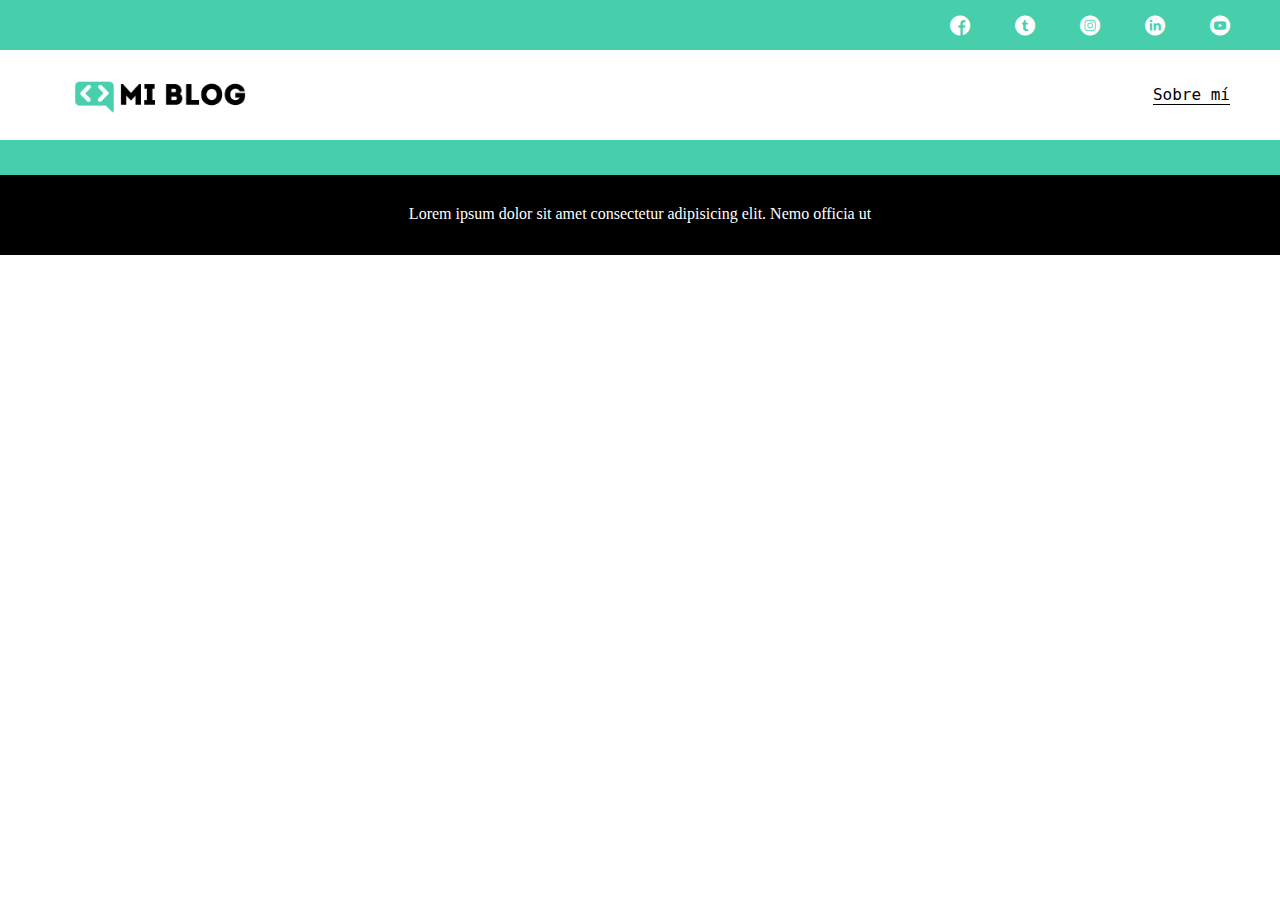
==== blog.html @ a78e27c7 "Integrar header y footer" ====
<!DOCTYPE html>
<html lang="en">
  <head>
    <meta charset="UTF-8" />
    <meta name="viewport" content="width=device-width, initial-scale=1.0" />
    <title>My Blog</title>
    <link rel="stylesheet" href="css/main.css" />
    <link rel="stylesheet" href="css/font/flaticon.css" />
  </head>

  <body>
    <header>
      <section class="header-icons-container">
        <div class="icons">
          <a href="/"><span class="flaticon-001-facebook"></span></a>
          <a href="/"><span class="flaticon-002-twitter"></span></a>
          <a href="/"><span class="flaticon-011-instagram"></span></a>
          <a href="/"><span class="flaticon-010-linkedin"></span></a>
          <a href="/"><span class="flaticon-008-youtube"></span></a>
        </div>
      </section>

      <nav>
        <section class="nav-logo-container">
          <a href="/"
            ><img src="assets/image/Logo-negro.png" alt="Logo de My Blog"
          /></a>
        </section>

        <section class="profile-link">
          <a href="/">Sobre mí</a>
        </section>
      </nav>
    </header>

    <main class="blogs-main"></main>
    <footer>
      <p>
        Lorem ipsum dolor sit amet consectetur adipisicing elit. Nemo officia ut
      </p>
    </footer>
  </body>
</html>
---- css/main.css ----
@import url("https://fonts.googleapis.com/css2?family=Roboto&family=Roboto+Mono:wght@400;500;700&family=Roboto+Slab:wght@400;500;700;900&display=swap");

body {
  margin: 0;
  padding: 0;
}

.home-body {
  margin: 0;
  padding: 0;
  position: fixed; /*De esta forma la pagina se queda quieta sin un scroll*/
  top: 0;
  left: 0;
  right: 0;
  bottom: 0;
}

.grid-container {
  max-width: 980px;
  margin: auto;
}

a {
  text-decoration: none;
  display: inline;
  color: black;
}

header {
  width: 100%;
  height: 140px;
  display: grid;
  grid-template-rows: 1fr 1fr;
}

header .header-icons-container {
  width: 100%;
  height: 50px;
  display: grid;
  background-color: #47cfac;
}

header .header-icons-container .icons {
  width: 300px;
  height: auto;
  display: flex;
  justify-content: space-between;
  align-items: center;
  justify-items: flex-end;
  justify-self: end;
  margin-right: 50px;
}

header .header-icons-container .icons span {
  color: white;
}

nav {
  display: grid;
  grid-template-columns: 1fr 1fr;
  height: 90px;
}

nav .nav-logo-container {
  margin-left: 50px;
}

nav .nav-logo-container img {
  width: 220px;
  margin-top: 10px;
}

nav .profile-link {
  display: flex;
  align-items: center;
  justify-content: flex-end;
  margin-right: 50px;
}

nav .profile-link a {
  font-family: "Robot Mono", monospace;
  color: black;
  border-bottom: 1px solid black;
}

.home-main {
  display: grid;
  grid-template-columns: 1fr 4fr 1fr;
  height: 100%;
  background-image: url("../assets/image/Cover.png");
  background-position: center;
  background-repeat: no-repeat;
  background-size: cover;
}

.home-main section {
  display: grid;
  grid-column: 2;
  justify-items: center;
  height: 350px;
  margin-top: 80px;
}

.home-main-text {
  font-family: "Roboto Mono", monospace;
  color: white;
  font-size: 30px;
  font-weight: 700;
  letter-spacing: 10px;
  text-align: center;
}

.home-main-button {
  width: 110px;
  height: 50px;
  background-color: #47cfac;
  display: grid;
  align-items: center;
}

.home-main-button a {
  font-weight: 700;
  font-size: 18px;
}

.blogs-main {
  display: grid;
}

.blogs-news-container {
  background-color: #e6e9ed;
  padding: 0 50px 40px;
}

.blogs-main-new {
  display: grid;
  grid-template-columns: 2fr 1fr;
  grid-template-rows: 2fr;
}

.blogs-news-img-container {
  grid-column: 1;
}

.blogs-news-img-container img {
  width: 85%;
}

.blogs-news-info-container {
  grid-column: 2;
}

.blogs-news-info-container p {
  margin-bottom: 35px;
}

.blogs-post-container {
  padding: 0 50px 40px;
}

.blogs-post-container h3 {
  border-bottom: 1px solid #cdd2da;
  padding-bottom: 20px;
  text-align: center;
}

.blogs-button {
  border: 1px solid #47cfac;
  padding: 10px 15px;
  font-size: 12px;
}

.blogs-post-container .post-container {
  display: inline-block;
  padding-left: 10px;
  max-width: 30%;
  margin-bottom: 50px;
}

.blogs-post-container .post-container p {
  margin-bottom: 35px;
}

.blogs-post-container .post-container img {
  width: 100%;
}

footer {
  width: 100%;
  height: 80px;
  background-color: black;
  border-top: 35px solid #47cfac;
}

footer p {
  margin-top: 30px;
  text-align: center;
  color: white;
}
---- css/font/flaticon.css ----
/*
  	Flaticon icon font: Flaticon
  	Creation date: 20/12/2018 09:27
  	*/

@font-face {
  font-family: "Flaticon";
  src: url("./Flaticon.eot");
  src: url("./Flaticon.eot?#iefix") format("embedded-opentype"),
       url("./Flaticon.woff") format("woff"),
       url("./Flaticon.ttf") format("truetype"),
       url("./Flaticon.svg#Flaticon") format("svg");
  font-weight: normal;
  font-style: normal;
}

@media screen and (-webkit-min-device-pixel-ratio:0) {
  @font-face {
    font-family: "Flaticon";
    src: url("./Flaticon.svg#Flaticon") format("svg");
  }
}

[class^="flaticon-"]:before, [class*=" flaticon-"]:before,
[class^="flaticon-"]:after, [class*=" flaticon-"]:after {
  font-family: Flaticon;
        font-size: 20px;
font-style: normal;
margin-left: 20px;
}

.flaticon-001-facebook:before { content: "\f100"; }
.flaticon-002-twitter:before { content: "\f101"; }
.flaticon-003-whatsapp:before { content: "\f102"; }
.flaticon-004-groupme:before { content: "\f103"; }
.flaticon-005-kik:before { content: "\f104"; }
.flaticon-006-skype:before { content: "\f105"; }
.flaticon-007-periscope:before { content: "\f106"; }
.flaticon-008-youtube:before { content: "\f107"; }
.flaticon-009-itunes:before { content: "\f108"; }
.flaticon-010-linkedin:before { content: "\f109"; }
.flaticon-011-instagram:before { content: "\f10a"; }
.flaticon-012-messenger:before { content: "\f10b"; }
.flaticon-013-twitter-1:before { content: "\f10c"; }
.flaticon-014-snapchat:before { content: "\f10d"; }
.flaticon-015-reddit:before { content: "\f10e"; }
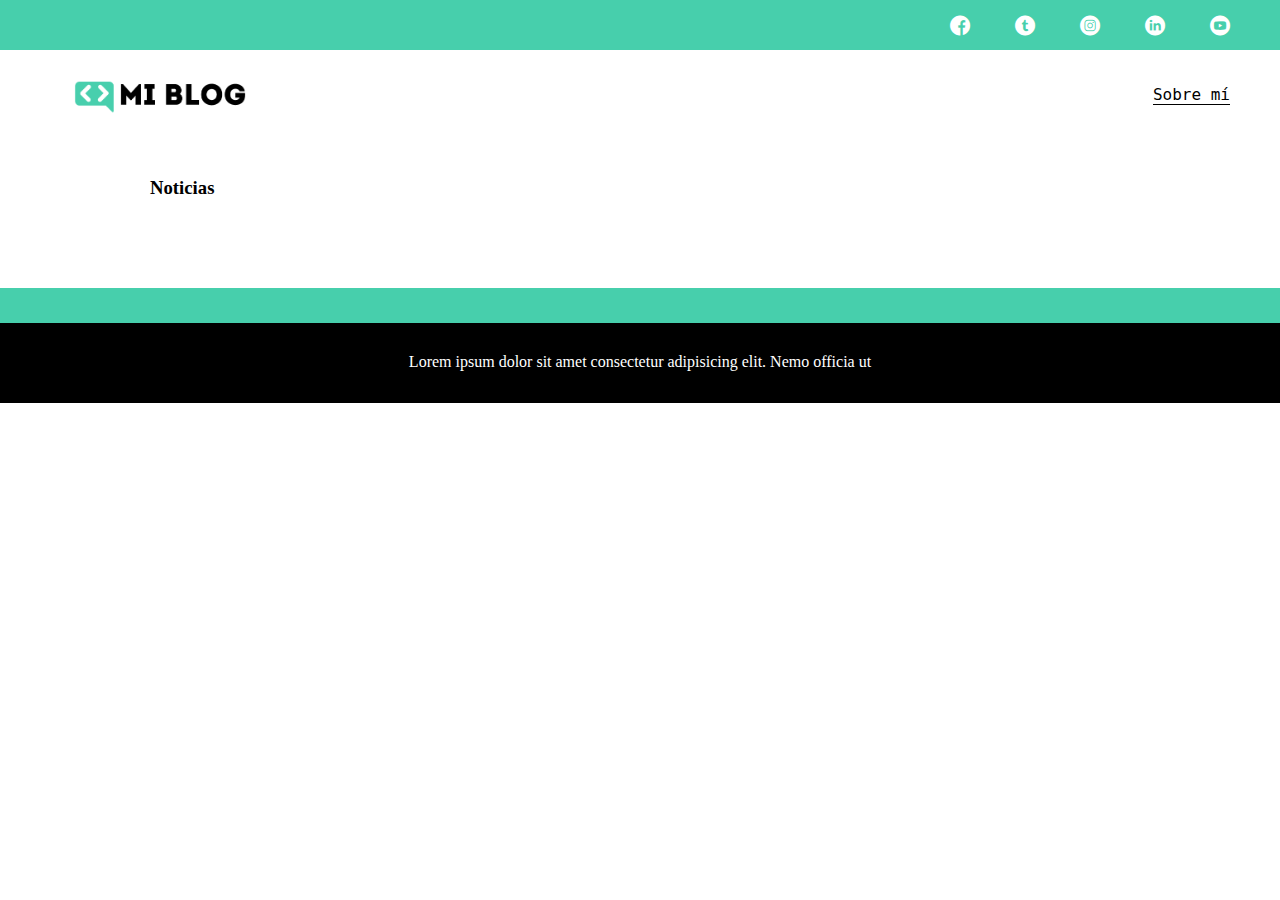
==== commit 6ec059dc: "Estructura pagina blog.html" ====
--- a/blog.html
+++ b/blog.html
@@ -33,7 +33,40 @@
       </nav>
     </header>
 
-    <main class="blogs-main"></main>
+    <main class="blogs-main">
+
+      <section class="grid-container blogpost-img-container">
+        <img src="" alt="" />
+      </section>
+
+      <section class="blogpost-main-container">
+        <div class="grid-container">
+          <h3>Noticias</h3>
+          <article>
+            <h1></h1>
+            <p></p>
+            <p></p>
+            <p></p>
+          </article>
+        </div>
+      </section>
+
+      <section class="contact-main-container">
+        <div >
+          <img src="" alt="" />
+          <div class="contact-left">
+            <a href=""></a>
+            <p></p>
+          </div>
+        </div>
+        <div>
+          <img src="" alt="" />
+          <div class="contact-right">
+            <a href=""></a>
+            <p></p>
+        </div>
+      </section>
+    </main>
     <footer>
       <p>
         Lorem ipsum dolor sit amet consectetur adipisicing elit. Nemo officia ut
